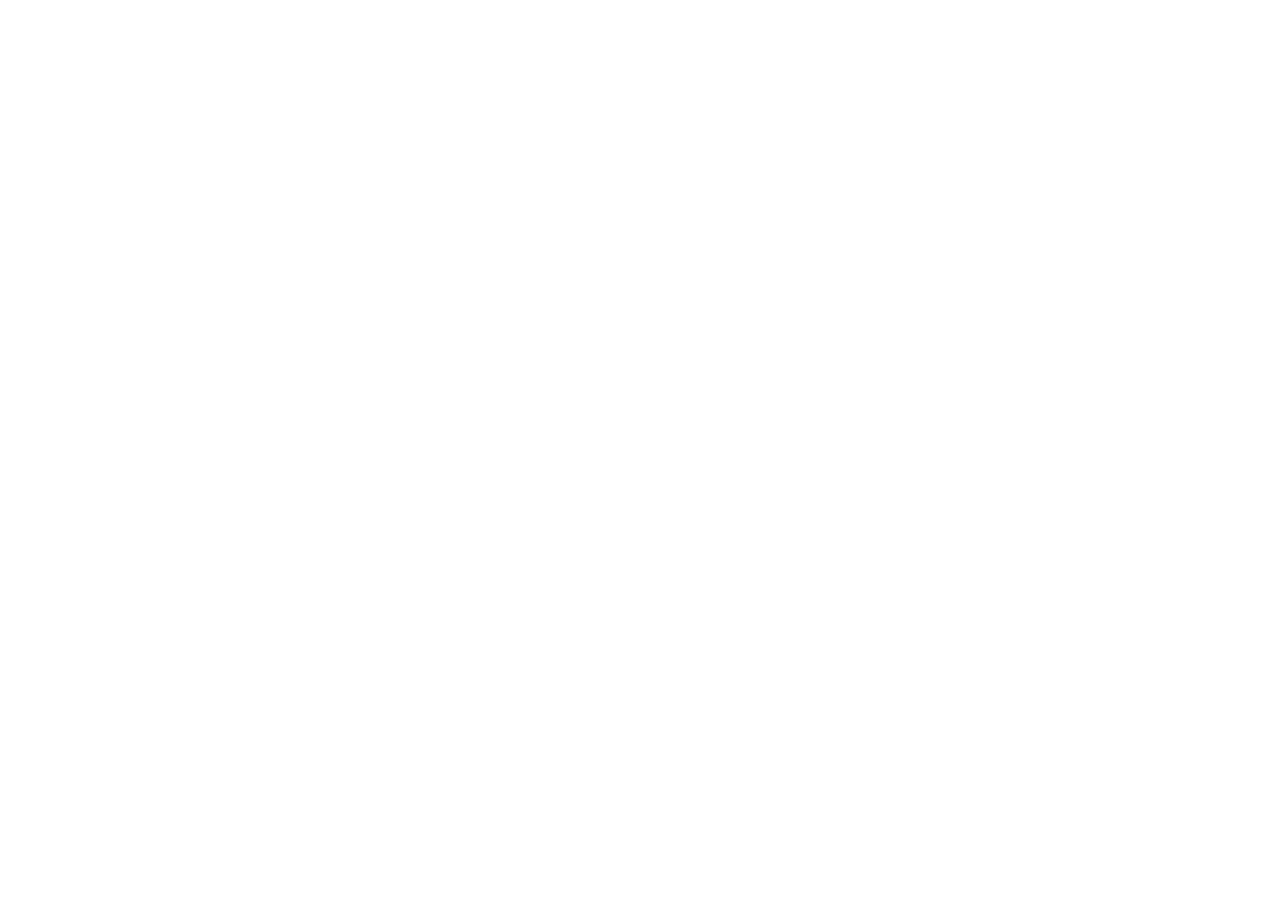
==== html/index.html @ 703bb45e "Restructuring" ====
<!DOCTYPE html>
<!--[if lt IE 7]>      <html class="no-js lt-ie9 lt-ie8 lt-ie7"> <![endif]-->
<!--[if IE 7]>         <html class="no-js lt-ie9 lt-ie8"> <![endif]-->
<!--[if IE 8]>         <html class="no-js lt-ie9"> <![endif]-->
<!--[if gt IE 8]>      <html class="no-js"> <!--<![endif]-->
<html>
  <head>
    <meta charset="utf-8">
    <meta http-equiv="X-UA-Compatible" content="IE=edge">
    <title>Bauer JS</title>
    <meta name="description" content="">
    <meta name="viewport" content="width=device-width, initial-scale=1">
    <link rel="stylesheet" href="">
  </head>
  <body>
    <!--[if lt IE 7]>
      <p class="browsehappy">You are using an <strong>outdated</strong> browser. Please <a href="#">upgrade your browser</a> to improve your experience.</p>
    <![endif]-->
    
    <script src="" async defer></script>
  </body>
</html>
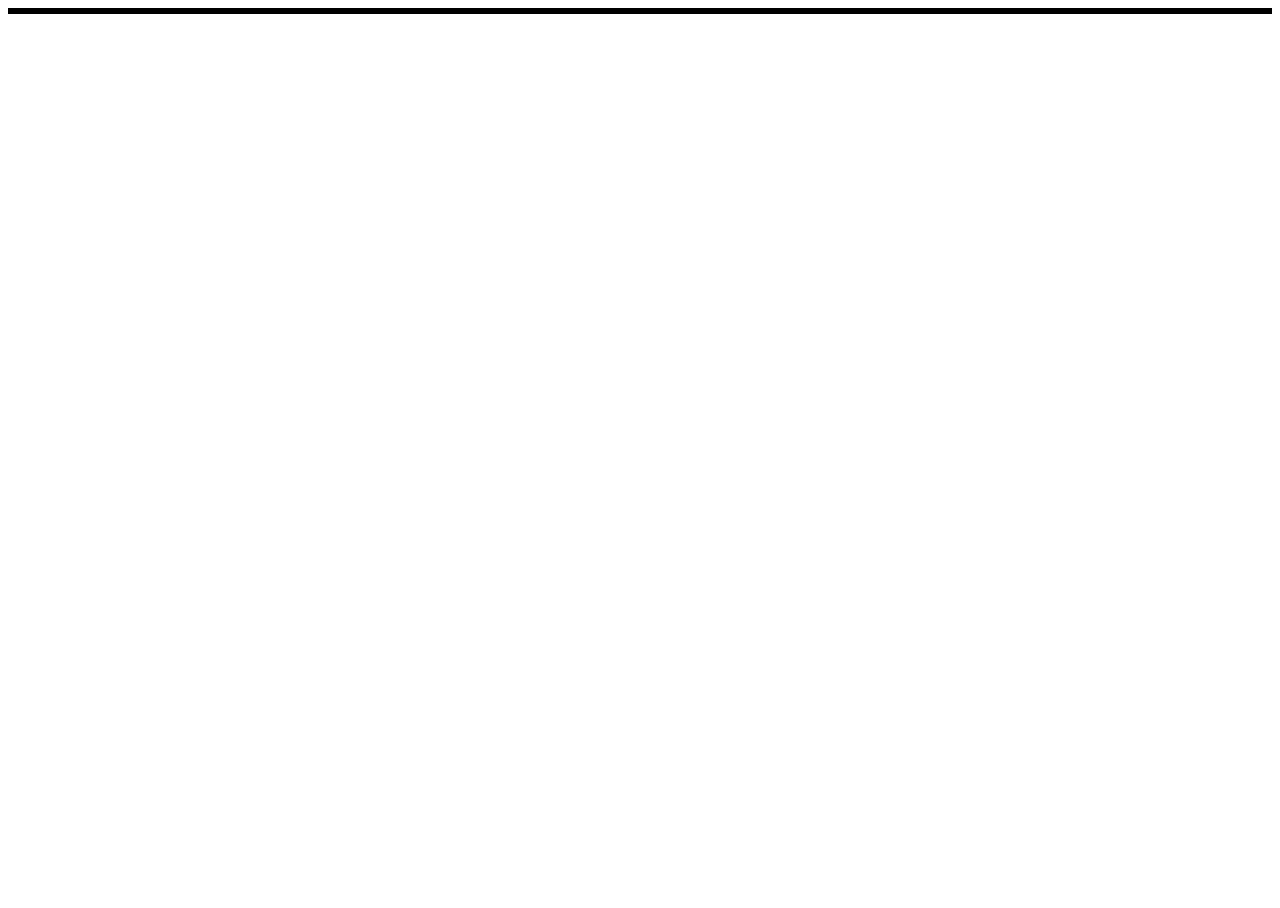
==== commit b2883825: "Update index.css" ====
--- a/html/index.html
+++ b/html/index.html
@@ -10,13 +10,20 @@
     <title>Bauer JS</title>
     <meta name="description" content="">
     <meta name="viewport" content="width=device-width, initial-scale=1">
-    <link rel="stylesheet" href="">
+    <link rel="stylesheet" href="./css/index.css">
   </head>
   <body>
     <!--[if lt IE 7]>
       <p class="browsehappy">You are using an <strong>outdated</strong> browser. Please <a href="#">upgrade your browser</a> to improve your experience.</p>
     <![endif]-->
-    
+<header>
+  
+</header>
+
+
+
+
+
     <script src="" async defer></script>
   </body>
 </html>--- a/html/css/index.css
+++ b/html/css/index.css
@@ -0,0 +1,11 @@
+html,body {
+    height: 100vh;
+    max-width: 100%;
+    overflow-x: hidden;
+}
+
+header {
+    position: sticky;
+    top: 0;
+    border: solid black;
+}